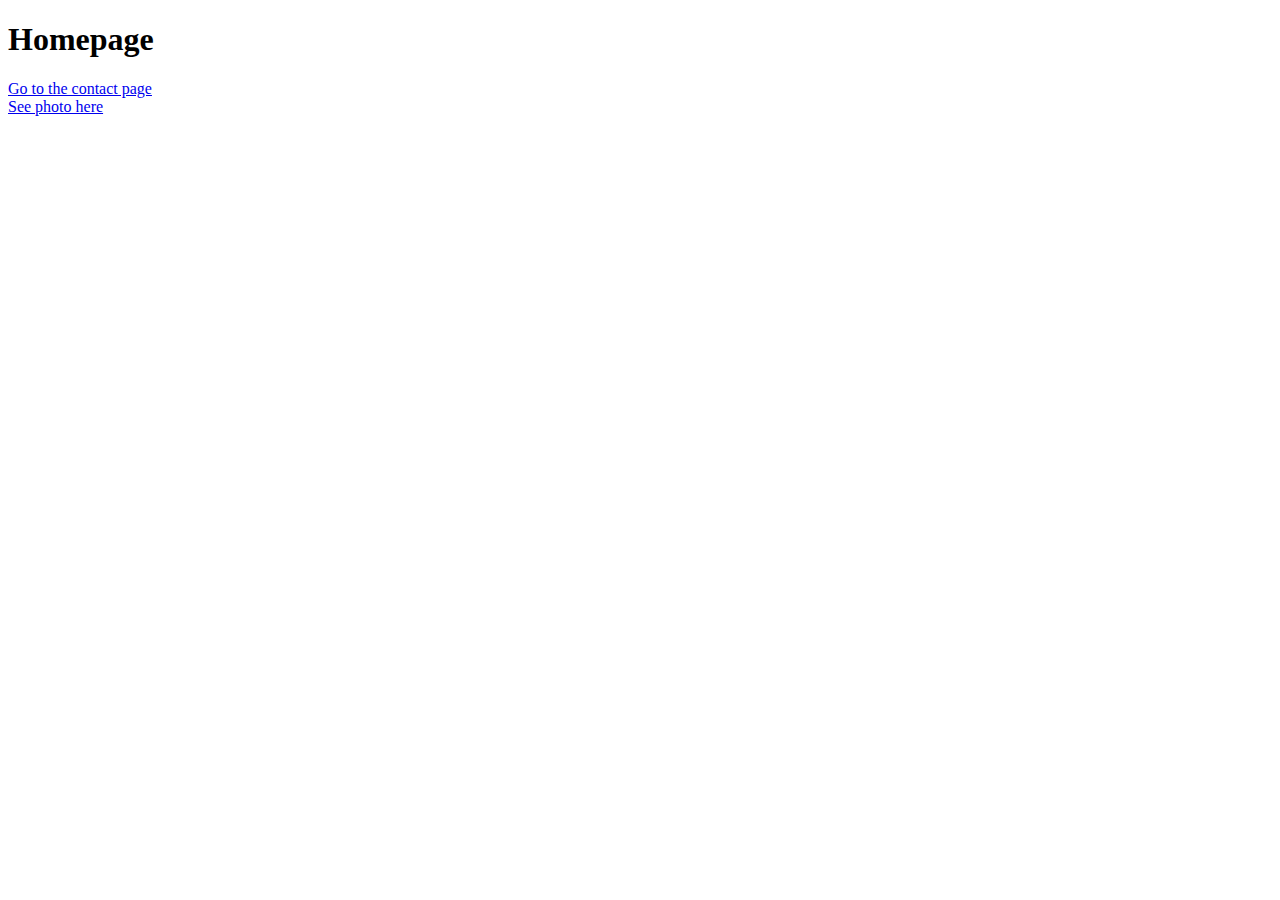
==== index.html @ c7e5288b "Initial commit" ====
<!DOCTYPE html>
<html lang="en">

<head>
    <meta charset="UTF-8">
    <meta http-equiv="X-UA-Compatible" content="IE=edge">
    <meta name="viewport" content="width=device-width, initial-scale=1.0">
    <title>Document</title>
</head>

<body>
    <h1>Homepage</h1>
    <a href="contact.html">Go to the contact page</a>
    <br />
    <a href="photo.html">See photo here</a>
</body>

</html>
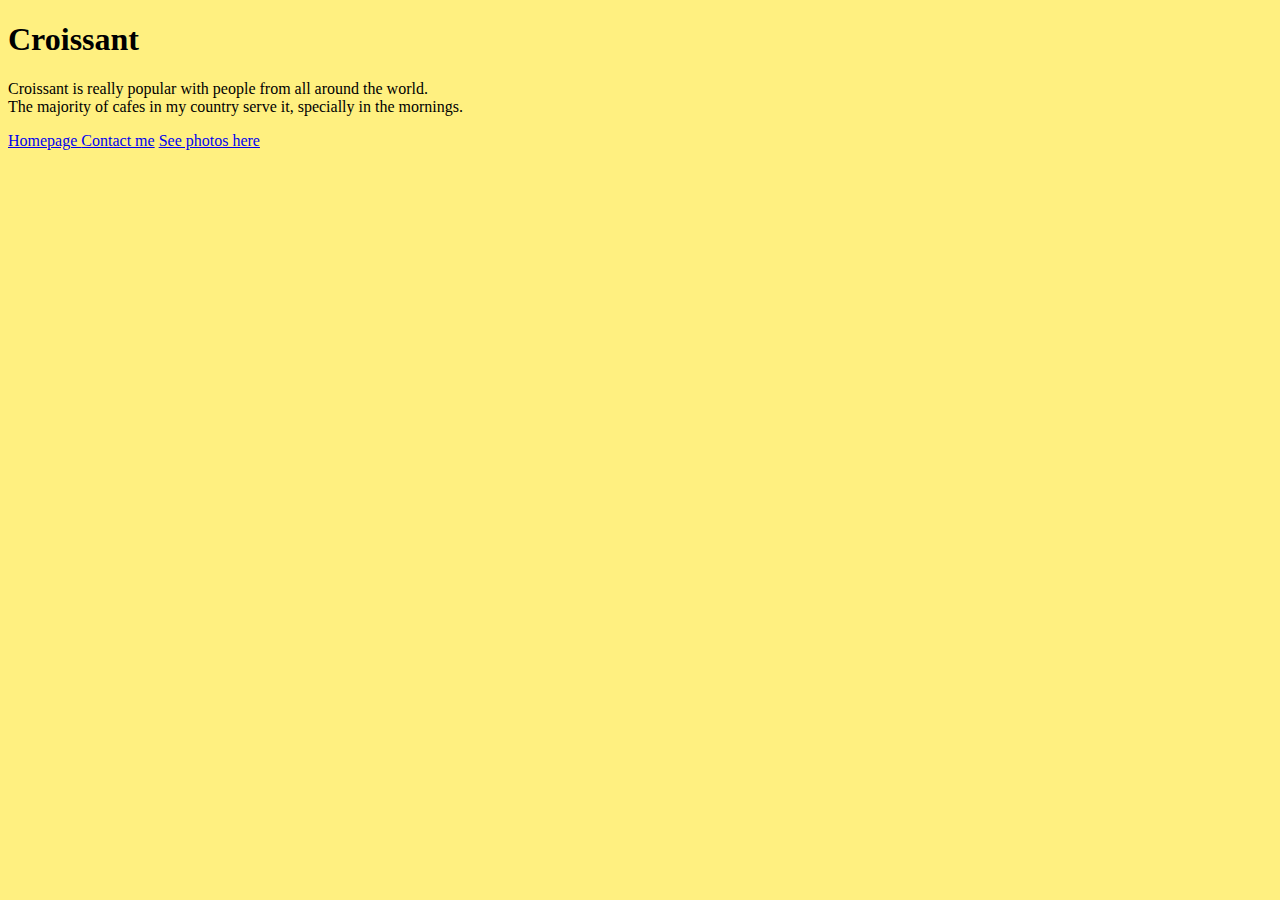
==== commit ab86cedd: "primary structure of the croissant web" ====
--- a/index.html
+++ b/index.html
@@ -5,14 +5,32 @@
     <meta charset="UTF-8">
     <meta http-equiv="X-UA-Compatible" content="IE=edge">
     <meta name="viewport" content="width=device-width, initial-scale=1.0">
-    <title>Document</title>
+    <link href="https://cdn.jsdelivr.net/npm/bootstrap@5.3.0-alpha3/dist/css/bootstrap.min.css" rel="stylesheet"
+        integrity="sha384-KK94CHFLLe+nY2dmCWGMq91rCGa5gtU4mk92HdvYe+M/SXH301p5ILy+dN9+nJOZ" crossorigin="anonymous">
+    <title>Croissant Page</title>
+    <link rel="stylesheet" href="/src/style.css">
 </head>
 
-<body>
-    <h1>Homepage</h1>
-    <a href="contact.html">Go to the contact page</a>
-    <br />
-    <a href="photo.html">See photo here</a>
+<body class="pt-5">
+    <div class="container">
+        <h1 class="text-center">
+            Croissant
+        </h1>
+        <p class="text-center">
+            Croissant is really popular with people from all around the world.
+            <br />
+            The majority of cafes in my country serve it, specially in the mornings.
+        </p>
+        <div class="d-flex justify-content-around">
+            <a href="/">Homepage </a>
+
+            <a href="/contact.html"> Contact me</a>
+
+            <a href="/photo.html">See photos here</a>
+
+        </div>
+    </div>
+
 </body>
 
 </html>--- a/src/style.css
+++ b/src/style.css
@@ -0,0 +1,3 @@
+body {
+  background-color: #fff080;
+}
